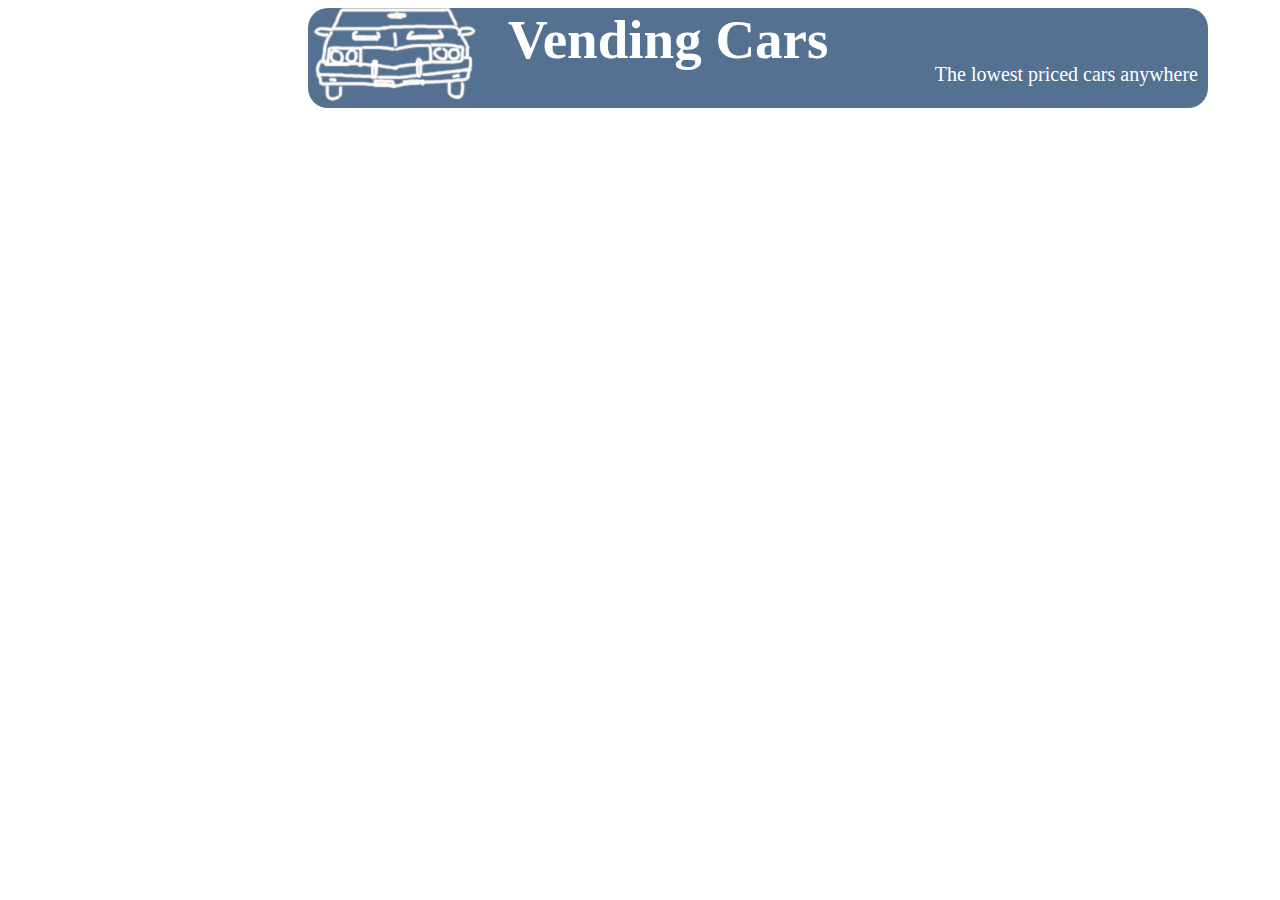
==== car_info.html @ 5fb17b16 "added functionality support for fetching data from xml file on page load based on the given pid in t" ====
<!DOCTYPE html>
<html>
    <head>
        <title>Vending Cars - Car Buying Made Simple</title>
        <link rel="stylesheet" href="index.css">
        <script src = "./car_info.js"></script>
    </head>
    <body onload="init()">
        <div class="banner">
            <h1>Vending Cars</h1>
            <div class="slogan">
                The lowest priced cars anywhere
            </div>
        </div>
        
    </body>

</html>
---- index.css ----
h1{
    padding-top: 5px;
    font-size: 55px;
    padding: 0px;
    margin:0px;
    margin-left: 100px;
    height:55px;
    width: 350px;
    float: none;
    color: white;
}.slogan{
    color: white;
    float: right;
    margin-right: 10px;
    font-size:20px;
}.banner{
    margin: left;
    float: left;
    margin-left: 300px;
    width: 800px;
    height: 100px;
    -moz-border-radius: 20px;
    -webkit-border-radius: 20px;
    border-radius: 20px;
    padding-left:100px;
    background: #547191 url(car.png) no-repeat left; 
    font-family: "Palatino Linotype";
}

div.sidebar{
    background-color: #9abfe8;
    border: solid black 2px;
    margin-right: 120px;
    width: 350px;
    height: 700px;
    float: right;
    font-family: "Palatino Linotype";
}
info{
    position: absolute;
}
links{
    position: absolute;
}
contact{
    position: absolute;
}
div.info h2{
    width: 350px;
    height: 10px;
    text-align: center;
    padding-top: 5px;
    font-family: inherit;
}
div.info p{
    margin-left: 10px;
    margin-top: 30px;
    width: 330px;
    height: 225px;
    text-align: center;
    text-justify: left;
    font-family: inherit;
}

div.links h2{
    margin-right: inherit;
    width: 350px;
    height: 10px;
    text-align: center;
    font-family: inherit;
}
div.links ul{
    margin-top: 30px;
    height: 100px;
}
div.contact h2{
    margin-right: inherit;
    width: 350px;
    height: 10px;
    text-align: center;
    font-family: inherit;   
}
div.contact p{
    margin-left: 10px;
    margin-top: 30px;
    width: 330px;
    height: 175px;
    text-justify: left;
    text-align: left;
    font-family: inherit;   
    
}
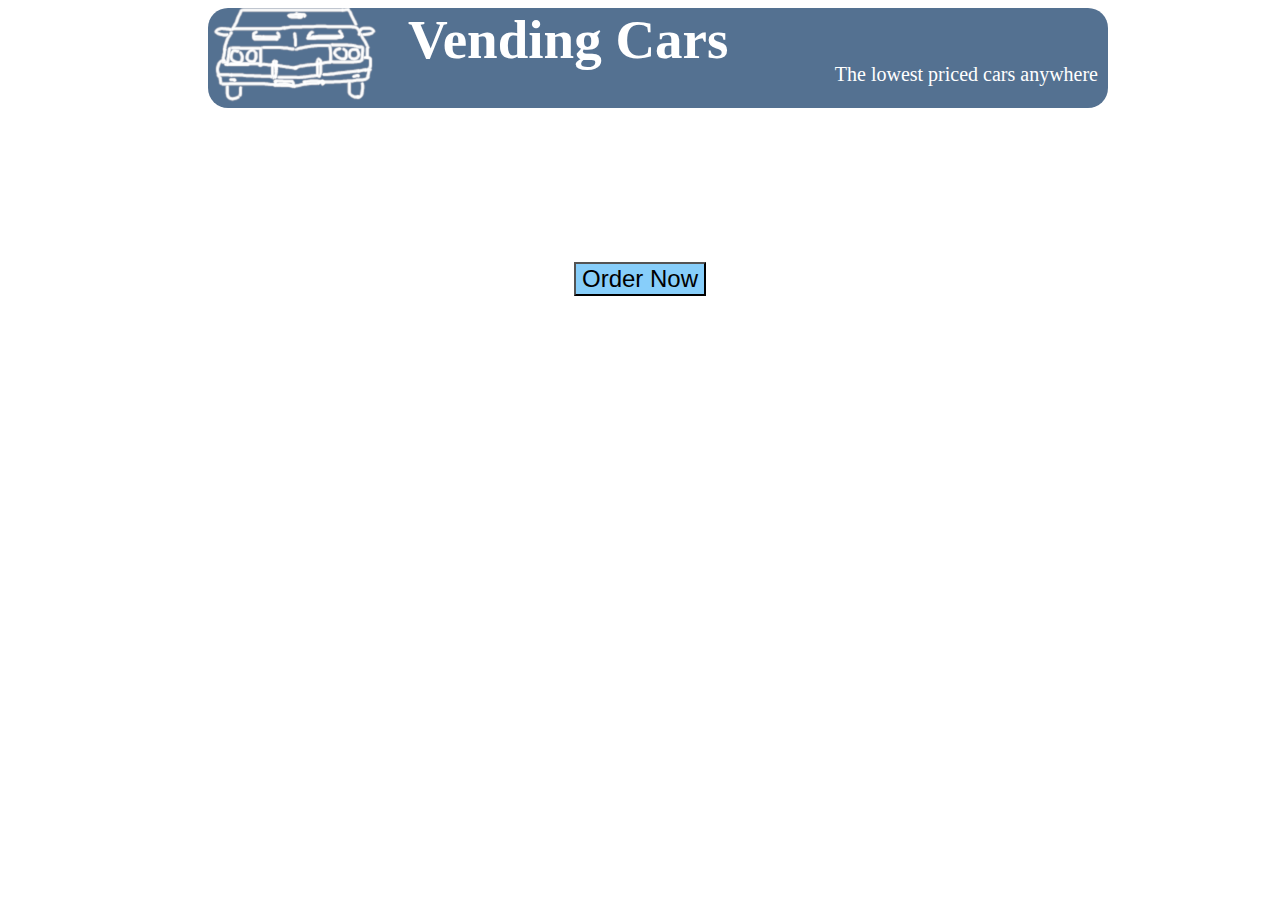
==== commit 246afae5: "Now displays car images and descriptions; also added a button to bring up the checkout page" ====
--- a/car_info.html
+++ b/car_info.html
@@ -2,7 +2,7 @@
 <html>
     <head>
         <title>Vending Cars - Car Buying Made Simple</title>
-        <link rel="stylesheet" href="index.css">
+        <link rel="stylesheet" href="car_info.css">
         <script src = "./car_info.js"></script>
     </head>
     <body onload="init()">
@@ -12,6 +12,17 @@
                 The lowest priced cars anywhere
             </div>
         </div>
+        <div class="images">
+        </div>
+        <div class="description">
+            <table id="description_table">
+            </table>
+        </div>
+        <div class="buttonDiv">
+            <button type="button" id="orderButton" onclick="window.open('./checkout.html')">
+                Order Now
+            </button>
+        </div>
         
     </body>
 
--- a/car_info.css
+++ b/car_info.css
@@ -0,0 +1,73 @@
+h1{
+    padding-top: 5px;
+    font-size: 55px;
+    padding: 0px;
+    margin:0px;
+    margin-left: 100px;
+    height:55px;
+    width: 350px;
+    float: none;
+    color: white;
+}
+.slogan{
+    color: white;
+    float: right;
+    margin-right: 10px;
+    font-size:20px;
+}
+.banner{
+    margin: left;
+    float: left;
+    margin-left: 200px;
+    width: 800px;
+    height: 100px;
+    -moz-border-radius: 20px;
+    -webkit-border-radius: 20px;
+    border-radius: 20px;
+    padding-left:100px;
+    background: #547191 url(./templates/car.png) no-repeat left; 
+    font-family: "Palatino Linotype";
+}
+.images
+{
+    padding-top: 50px;
+    padding-bottom: 50px;
+    width: 1200px;
+    margin-left: 150px;
+    display: inline-block;   
+}
+.description
+{
+    margin-left: 20%;
+}
+table
+{
+    border-collapse: collapse;
+    table-layout: fixed;
+}
+td, th
+{
+    text-align: center;
+    border: 1px solid black;
+    padding: 15px;
+    width: 400px;
+}
+
+.description th
+{
+    text-align: center;
+    color: #547191;
+    font-size: xx-large;
+}
+
+.buttonDiv
+{
+    padding-top: 50px;
+}
+#orderButton
+{
+    background-color: lightskyblue;
+    margin: auto;
+    display: block;
+    font-size: x-large;
+}